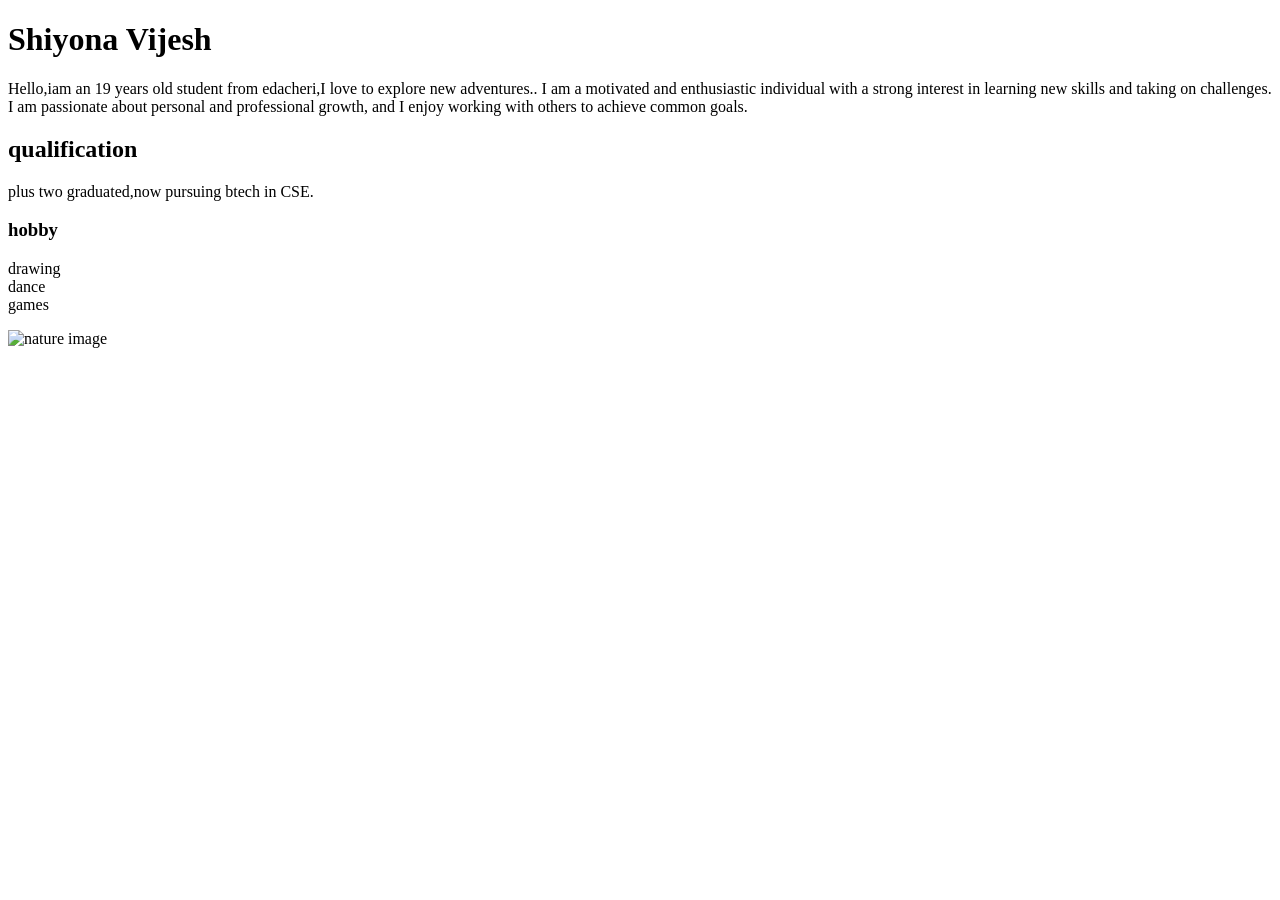
==== index.html @ 4ade79cc "added" ====
<!DOCTYPE html>
<html lang="en">
<head>
    <meta charset="UTF-8">
    <meta name="viewport" content="width=device-width, initial-scale=1.0">
    <title>document</title>
</head>
<body> 
    <!__first heading of the web page__>
    <h1>Shiyona Vijesh</h1>
    <P>Hello,iam an 19 years old student from edacheri,I love to explore new adventures.. I am a motivated and enthusiastic individual with a strong interest in learning new skills and taking on challenges. I am passionate about personal and professional growth, and I enjoy working with others to achieve common goals.</P>
    <!__sub heading about my qualification__>
    <h2>qualification</h2>
    <p>plus two graduated,now pursuing btech in CSE.</p>
    <h3>hobby</h3>
    <p>drawing<br>
    dance<br>
games</p>
<img src="https://img.magnific.com/premium-photo/natural-travel-destination-beautiful-mountain-nature-amazing-sky-scenery_1105964-1249.jpg?semt=ais_hybrid&w=740&q=80"alt="nature image">


</body>
</html>
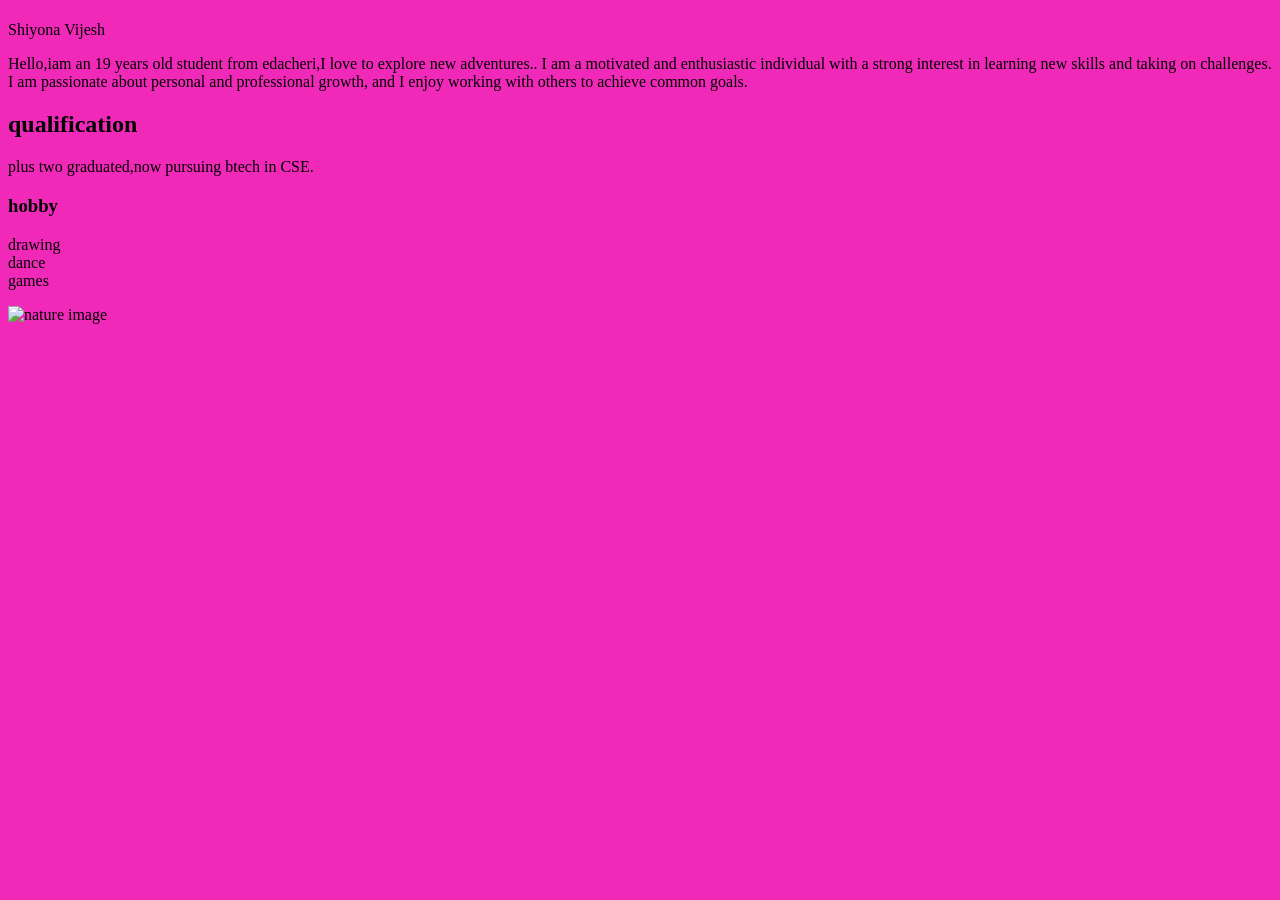
==== commit e0e750aa: "git push origin master" ====
--- a/index.html
+++ b/index.html
@@ -5,9 +5,9 @@
     <meta name="viewport" content="width=device-width, initial-scale=1.0">
     <title>document</title>
 </head>
-<body> 
+<body style="background-color: rgb(241, 41, 185);"> 
     <!__first heading of the web page__>
-    <h1>Shiyona Vijesh</h1>
+    <h1 style="color: rgb(231, 28, 28);background-color: black;font-size: xx-large;font-style: initial;"></h1>Shiyona Vijesh</h1>
     <P>Hello,iam an 19 years old student from edacheri,I love to explore new adventures.. I am a motivated and enthusiastic individual with a strong interest in learning new skills and taking on challenges. I am passionate about personal and professional growth, and I enjoy working with others to achieve common goals.</P>
     <!__sub heading about my qualification__>
     <h2>qualification</h2>
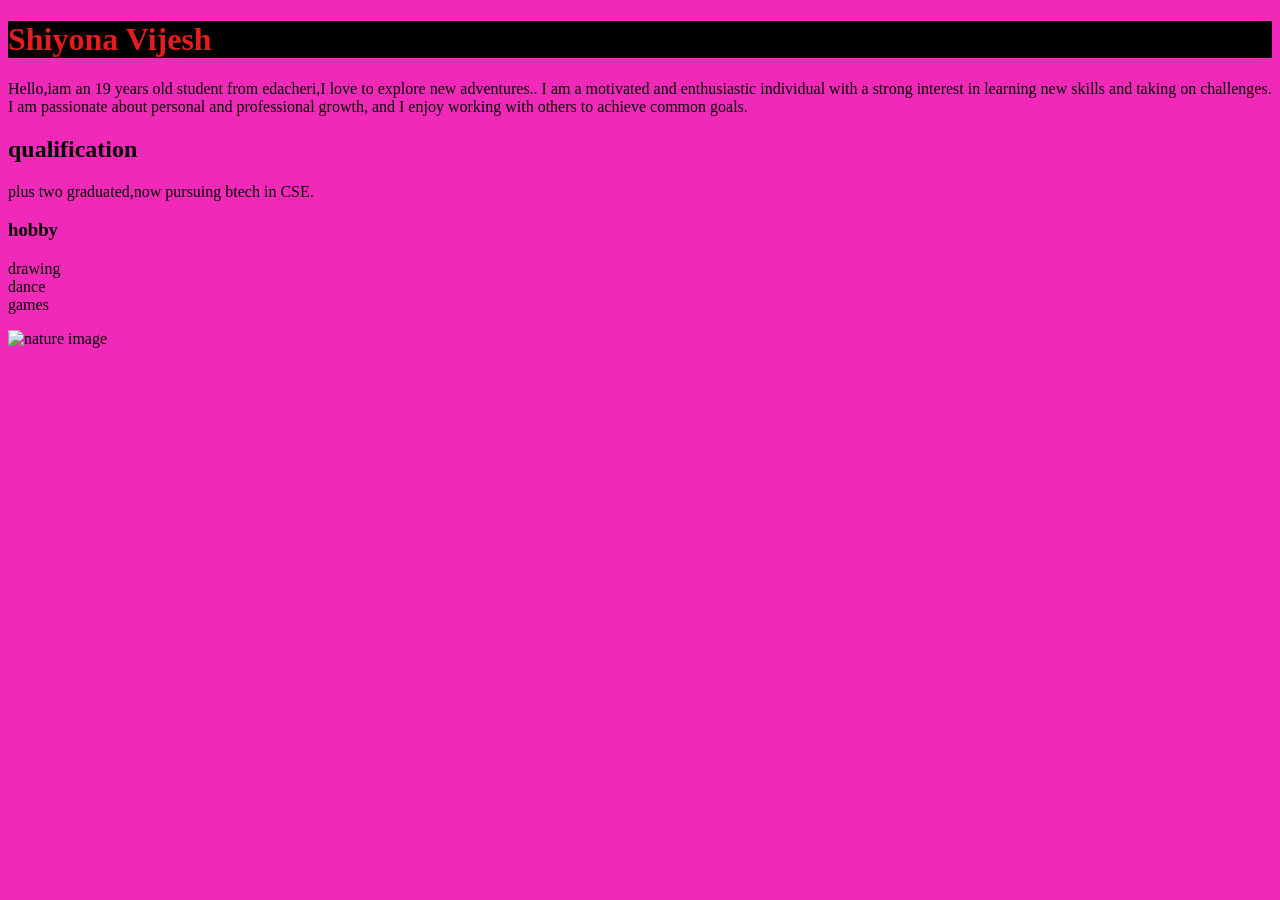
==== commit 5a7f4612: "add" ====
--- a/index.html
+++ b/index.html
@@ -7,7 +7,7 @@
 </head>
 <body style="background-color: rgb(241, 41, 185);"> 
     <!__first heading of the web page__>
-    <h1 style="color: rgb(231, 28, 28);background-color: black;font-size: xx-large;font-style: initial;"></h1>Shiyona Vijesh</h1>
+    <h1 style="color: rgb(231, 28, 28);background-color: black;font-size: xx-large;font-style: initial;">Shiyona Vijesh</h1>
     <P>Hello,iam an 19 years old student from edacheri,I love to explore new adventures.. I am a motivated and enthusiastic individual with a strong interest in learning new skills and taking on challenges. I am passionate about personal and professional growth, and I enjoy working with others to achieve common goals.</P>
     <!__sub heading about my qualification__>
     <h2>qualification</h2>
